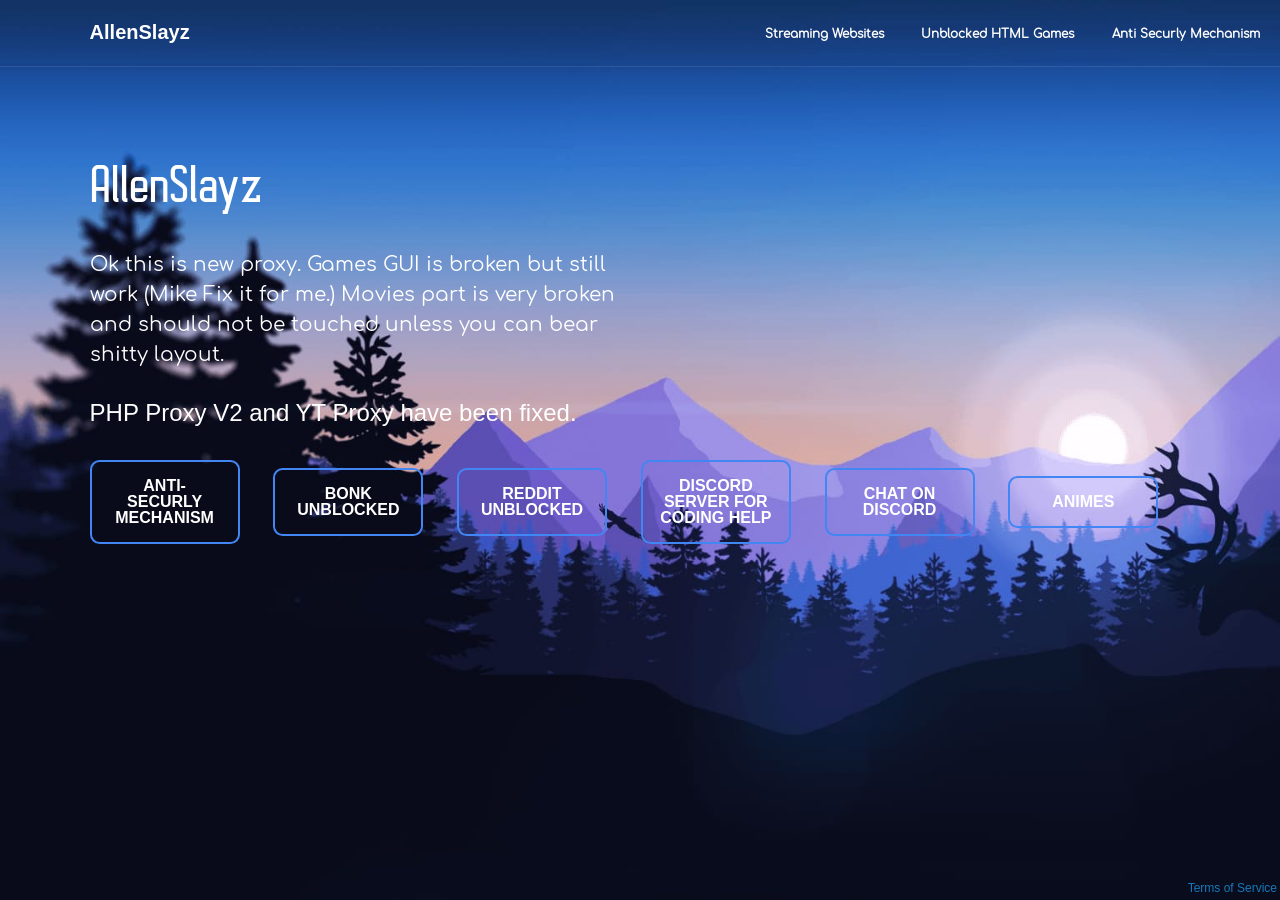
==== index.html @ 6b69562a "Devmind commit in 2019-05-28 14:12:26" ====
<!DOCTYPE html>
<html>
   <head>
         <title>How Plants Reproduce</title>
         <link rel="shortcut icon"
            href="favicon.png"/></link>
         <meta name="generator" content=">Nothing Here to See">
         <meta name="version" content="<?=$version;?>">
         <meta name="description" content="Nothing Here to See">
         <meta name="KeyWords" content="Ur gay">
         <meta charset="utf-8">
         <meta name="application-name" content="shut up fat">
         <meta name="KeyWords" content="ok ur fat">
         <meta http-equiv="x-ua-compatible" content="ie=edge">
         <meta name="viewport" content="width=device-width, initial-scale=1.0" />

         <link rel="stylesheet" href="https://www.w3schools.com/w3css/4/w3.css">
         <link rel="stylesheet" href="css/foundation.css" />
         <link rel="stylesheet" href="css/main.css" />

         <style type="text/css">
            html body {
            font-family: Bookman,Bookman,sans-serif;
            font-size: 12px;
            }
            #container {
            	margin:0 auto;
            	margin-top:7%;
            } @media screen and (max-width: 600px) {
              #container {
                margin-top: 30px;
              }
            }
            #error {
            color:red;
            font-weight:bold;
            }
            #frm {
            padding:10px 15px;
            border:1px solid #ffffff;
            -webkit-border-radius: 8px;
            -moz-border-radius: 8px;
            border-radius: 8px;
            }
            #footer {
            font-size:10px;
            margin-top:35px;
            clear:both;
            }
         </style>
         <script>
            document.body.classList.add('js-loading');
            window.addEventListener("load", showPage);
            function showPage() {
              document.body.classList.remove('js-loading');
            }
         </script>


         <style>
            a.button1{
            display:inline-block;
            padding:1.4em 1.4em;
            margin:0 0.3em 0.3em 0;
            text-decoration:none;
            font-family:'comfort',sans-serif;
            font-weight:700;
            color:#FFFFFF;
            text-align:center;
            transition: all 0.2s;
            margin-top:8px;
            float:right;
            }
            a.button1:hover{
            color:#4286f4;
            }
            @media screen and (max-width:600px){
            a.button1{
            display:none;
            }
            }
         </style>
         <style>
            .topnav {
              overflow: hidden;
              background-color: #333;
            }
            .topnav a {
              float: left;
              display: block;
              color: #e74c3c;
              text-align: center;
              padding: 24px 7%;
              text-decoration: none;
              font-size: 17px;
            }
            .active {
              background-color: #4CAF50;
              color: white;
            }
            .topnav .icon {
              display: none;
            }
            .dropdown {
              float: left;
              overflow: hidden;
            }
            .dropdown .dropbtn {
              font-size: 31px;
              border: none;
              outline: none;
              color: white;
              padding: 24px 7%;
              background-color: inherit;
              font-family: inherit;
              margin: 0;
            }
            .dropdown-content {
              display: none;
              position: absolute;
              background-color: #f9f9f9;
              min-width: 160px;
              box-shadow: 0px 8px 16px 0px rgba(0,0,0,0.2);
              z-index: 1;
            }
            .dropdown-content a {
              float: none;
              color: black;
              padding: 22px 7%;
              text-decoration: none;
              display: block;
              text-align: left;
            }
            .topnav a:hover, .dropdown:hover .dropbtn {
              background-color: #e74c3c;
              color: white;
            }
            .dropdown-content a:hover {
              background-color: #ddd;
              color: black;
            }
            .dropdown:hover .dropdown-content {
              display: block;
            }
            @media screen and (min-width: 600px) {
              .topnav a:not(:first-child), .dropdown .dropbtn {
                display: none;
              }
              .topnav a.icon {
                float: right;
                display: block;
              }
            }
            @media screen and (min-width: 600px) {
              .topnav.responsive {position: relative;}
              .topnav.responsive .icon {
                position: absolute;
                right: 7%;
                top: 0;
              }
              .topnav.responsive a {
                float: none;
                display: block;
                text-align: left;
              }
              .topnav.responsive .dropdown {float: none;}
              .topnav.responsive .dropdown-content {position: relative;}
              .topnav.responsive .dropdown .dropbtn {
                display: block;
                width: 100%;
                text-align: left;
              }
            }
         </style>
         <style>
            .btn {
            box-sizing: border-box;
            background-color: transparent;
            border: 2px solid #4286f4;
            border-radius: 0.6em;
            color: #4286f4;
            margin:0.3em;
            cursor: pointer;
            display: inline-block;
            align-self: center;
            font-size: 1rem;
            font-weight: 400;
            line-height: 1;
            width:150px;
            margin-left: 7%;
            padding: 1.0em;
            text-decoration: none;
            vertical-align: middle;
            text-align: center;
            text-transform: uppercase;
            font-family: 'Montserrat', Sans-Serif;
            font-weight: 700;
            }
            .btn:hover, .btn:focus {
            color: #fff;
            outline: 0;
            }
            .fourth {
            border-color: #4286f4;
            color: #fff;
            background-image: linear-gradient(45deg, #4286f4, 50%, transparent 50%);
            background-position: 100%;
            background-size: 400%;
            transition: background 300ms ease-in-out;
            }
            .fourth:hover {
            background-position: 0;
            }
         </style>
         <style>
           .btn2 {
           box-sizing: border-box;
           background-color: transparent;
           border: 2px solid #4286f4;
           border-radius: 0.6em;
           color: #4286f4;
           margin:0.3em;
           cursor: pointer;
           display: inline-block;
           align-self: center;
           font-size: 1rem;
           font-weight: 400;
           line-height: 1;
           width:150px;
           margin-left: 2%;
           padding: 1.0em;
           text-decoration: none;
           vertical-align: middle;
           text-align: center;
           text-transform: uppercase;
           font-family: 'Montserrat', Sans-Serif;
           font-weight: 700;
           }
           .btn2:hover, .btn2:focus {
           color: #fff;
           outline: 0;
           }
           .fourth2 {
           border-color: #4286f4;
           color: #fff;
           background-image: linear-gradient(45deg, #4286f4, 50%, transparent 50%);
           background-position: 100%;
           background-size: 400%;
           transition: background 300ms ease-in-out;
           }
           .fourth2:hover {
           background-position: 0;
         }
         </style>
         <style>
            .topFixedBar
            {
            transition: background-color .3s;
            background-color: rgba(0,31,48,.05);
            border-bottom: 1px solid rgba(255,255,255,.1);
            border-bottom-width: 1px;
            border-bottom-style: solid;
            border-bottom-color: rgba(255, 255, 255, 0.1);
            height: 67px;
            }
         </style>
         <style>
            @font-face {
            font-family: title;
            src: url(autobus.ttf);
            }
            @font-face {
            font-family: comfort;
            src: url(Comfortaa.ttf);
            }
         </style>
         <style>
            .text {
            font-size: 48px;
            font-family: title;
            } @media (max-width:600px) {
              .text {
                font-size: 40px;
                font-family: title;
              }
            }
         </style>
         <style>
            .textwidth {
            width:43%;
            font-size: 20px; !important
            }
            @media (max-width:600px) {
            .textwidth {
            width:85%;
            }
            }
         </style>
         <script>document.body.classList.add('js-loading');
            window.addEventListener("load", showPage);
            function showPage() {
              document.body.classList.remove('js-loading');
            }
         </script>
         <style>
           .leftText {
             display:inline-block;
             margin-left:7%;
             margin-top:17px;
             float:left;
             color:#FFFFFF;
             text-decoration:none;
             font-weight:700;
             font-size:20px;
             font-family:"roboto", Sans-Serif;
           }
            .leftText:hover, .leftText:active {
             text-decoration: none;
             color: #FFFFFF;
           }
           @media (max-width:600px) {
           .leftText {
             display:none;
           }
           }
         </style>
         </head>
         <body>
            <div class="topFixedBar" style="vertical-align:top;">
              <div align="left">
               <a href="/" class="leftText">AllenSlayz</a>
              </div>
              <div align="right">
               <a href="/selection.html" class="button1">Anti Securly Mechanism</a>
               <a href="/gs.html" class="button1">Unblocked HTML Games</a>
               <a href="/m.html" class="button1">Streaming Websites</a>
               <div class="dropdown" style="text-align:center !important;">
                  <button class="dropbtn" style="margin-left:7%;">≡
                    <i class="fa fa-caret-down"></i>
                  </button>
                  <div class="dropdown-content">
                    <a href="/selection.html">Anti Securly Mechanism</a>
                    <a href="/gs.html">Unblocked HTML Games</a>
                    <a href="/m.html">Streaming Websites</a>
                    </div>
                  </div>
                </div>
            </div>
            <script src="js/vendor/jquery.js"></script>
            <script src="js/vendor/what-input.js"></script>
            <script src="js/vendor/foundation.min.js"></script>
            <div id="container" class="element w3-animate-opacity">
               <h1 style="color:#ffffff; position:relative; align:left; left:7%" class="text">AllenSlayz</h1>
               <br/>
               <h3 style="color:#ffffff; position:relative; line-height:30px; left:7%; font-family:comfort;" class="textwidth">Ok this is new proxy. Games GUI is broken but still work (Mike Fix it for me.) Movies part is very broken and should not be touched unless you can bear shitty layout.</h3>
               <br/>
               <h3 style="color:#ffffff; position:relative; left:7%; align:left;">PHP Proxy V2 and YT Proxy have been fixed.</h3>
               <br/>
               <div style="left:7%;">
                 <a class="btn fourth" href="/selection.html">Anti-Securly Mechanism</a>
                 <a class="btn2 fourth2" href="/chatbox.html">Bonk Unblocked</a>
                 <a class="btn2 fourth2" href="v2.php?https://reddit.com">Reddit Unblocked</a>
                 <a class="btn2 fourth2" href="https://discord.gg/R232uR">Discord Server for Coding Help</a>
                 <a class="btn2 fourth2" href="/discord.html">Chat on discord</a>
                 <a class="btn2 fourth2" href="/anime.html">Animes</a>
               </div>
            </div>
            <br/>
            <br/>
            <script type="text/javascript" src="https://load.fomo.com/ads/load.js?id=9cxDg50BpLBk4ko4mNO1Gw" async></script>
            <div style="position: fixed; bottom: 3px; color: #ffffff; text-decoration:none; text-align:right; right:3px;">
               <a href="/tos.html">Terms of Service</a>
            </div>
            <script>
                function myFunction() {
                  var x = document.getElementById("myTopnav");
                  if (x.className === "topnav") {
                    x.className += " responsive";
                  } else {
                    x.className = "topnav";
                  }
                }
            </script>
   </body>
</html>
---- css/main.css ----
body{
background-color: #151B3B;
background: url('[data-uri]');
background-repeat: no-repeat;
background-attachment: fixed;
background-size: cover;
width: 100%;
height: 100%;
}
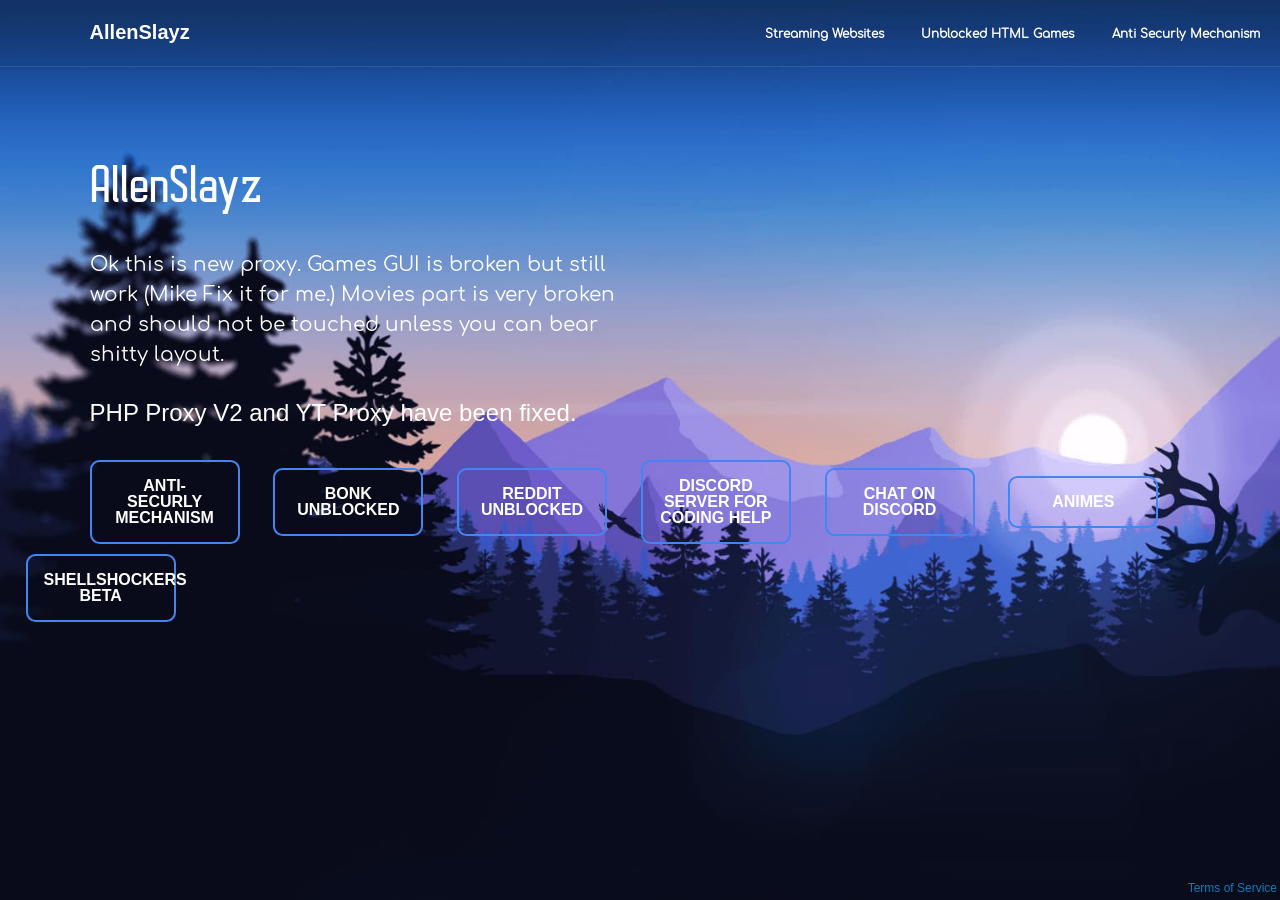
==== commit f2296bf6: "Update index.html" ====
--- a/index.html
+++ b/index.html
@@ -362,7 +362,8 @@
                  <a class="btn2 fourth2" href="v2.php?https://reddit.com">Reddit Unblocked</a>
                  <a class="btn2 fourth2" href="https://discord.gg/R232uR">Discord Server for Coding Help</a>
                  <a class="btn2 fourth2" href="/discord.html">Chat on discord</a>
-                 <a class="btn2 fourth2" href="/anime.html">Animes</a>
+                 <a class="btn2 fourth2" href="v2.php?https://gogoanime.io">Animes</a>
+                 <a class="btn2 fourth2" href="v2.php?https://shellshockers.io">Shellshockers BETA</a>
                </div>
             </div>
             <br/>
@@ -382,4 +383,4 @@
                 }
             </script>
    </body>
-</html>+</html>
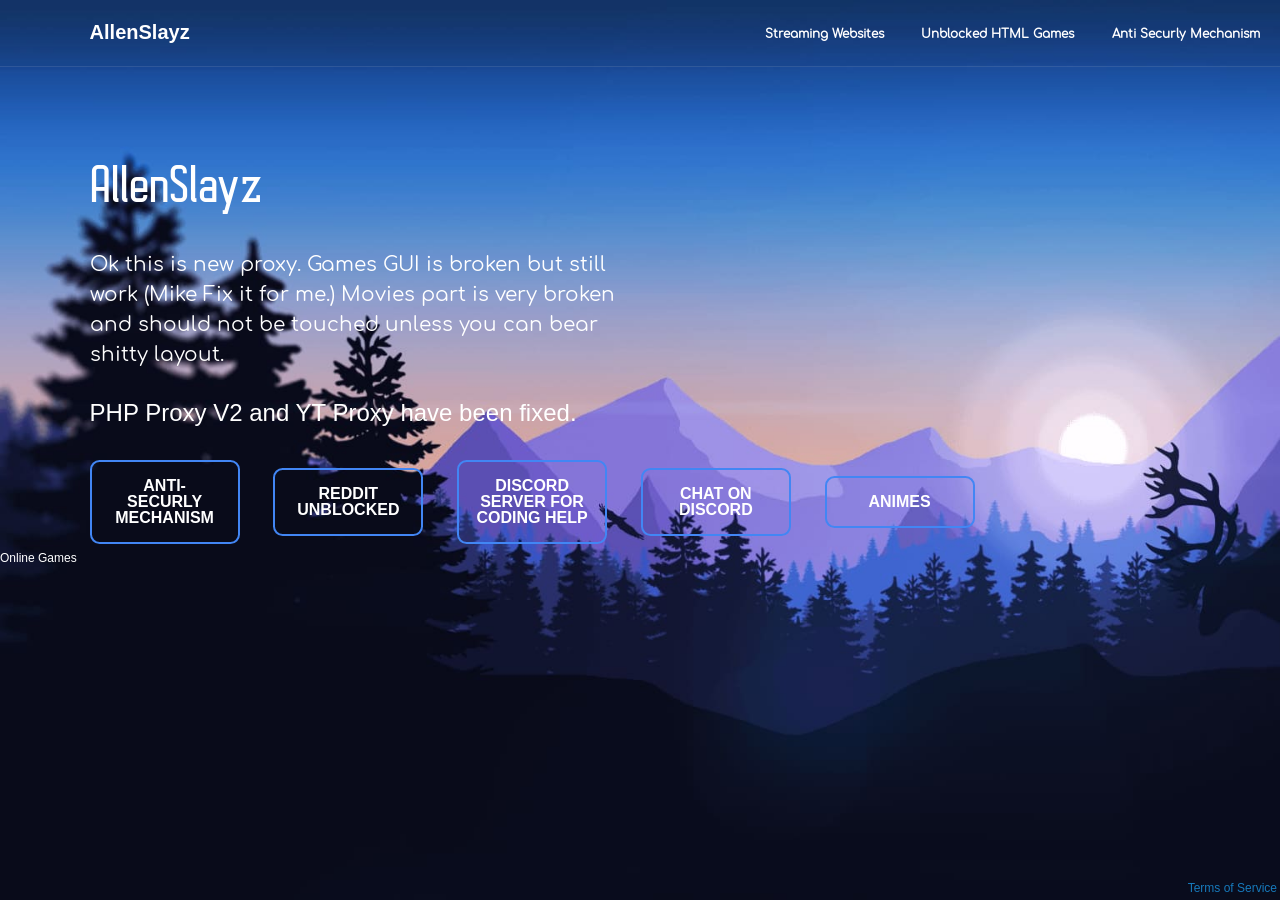
==== commit e7f73729: "Update index.html" ====
--- a/index.html
+++ b/index.html
@@ -358,13 +358,14 @@
                <br/>
                <div style="left:7%;">
                  <a class="btn fourth" href="/selection.html">Anti-Securly Mechanism</a>
-                 <a class="btn2 fourth2" href="/chatbox.html">Bonk Unblocked</a>
                  <a class="btn2 fourth2" href="v2.php?https://reddit.com">Reddit Unblocked</a>
                  <a class="btn2 fourth2" href="https://discord.gg/R232uR">Discord Server for Coding Help</a>
                  <a class="btn2 fourth2" href="/discord.html">Chat on discord</a>
                  <a class="btn2 fourth2" href="v2.php?https://gogoanime.io">Animes</a>
-                 <a class="btn2 fourth2" href="v2.php?https://shellshockers.io">Shellshockers BETA</a>
                </div>
+               <div style="left:7%;">
+                  <a class="btn2= fourth" href="/onlinegames.html">Online Games</a>
+                </div>
             </div>
             <br/>
             <br/>
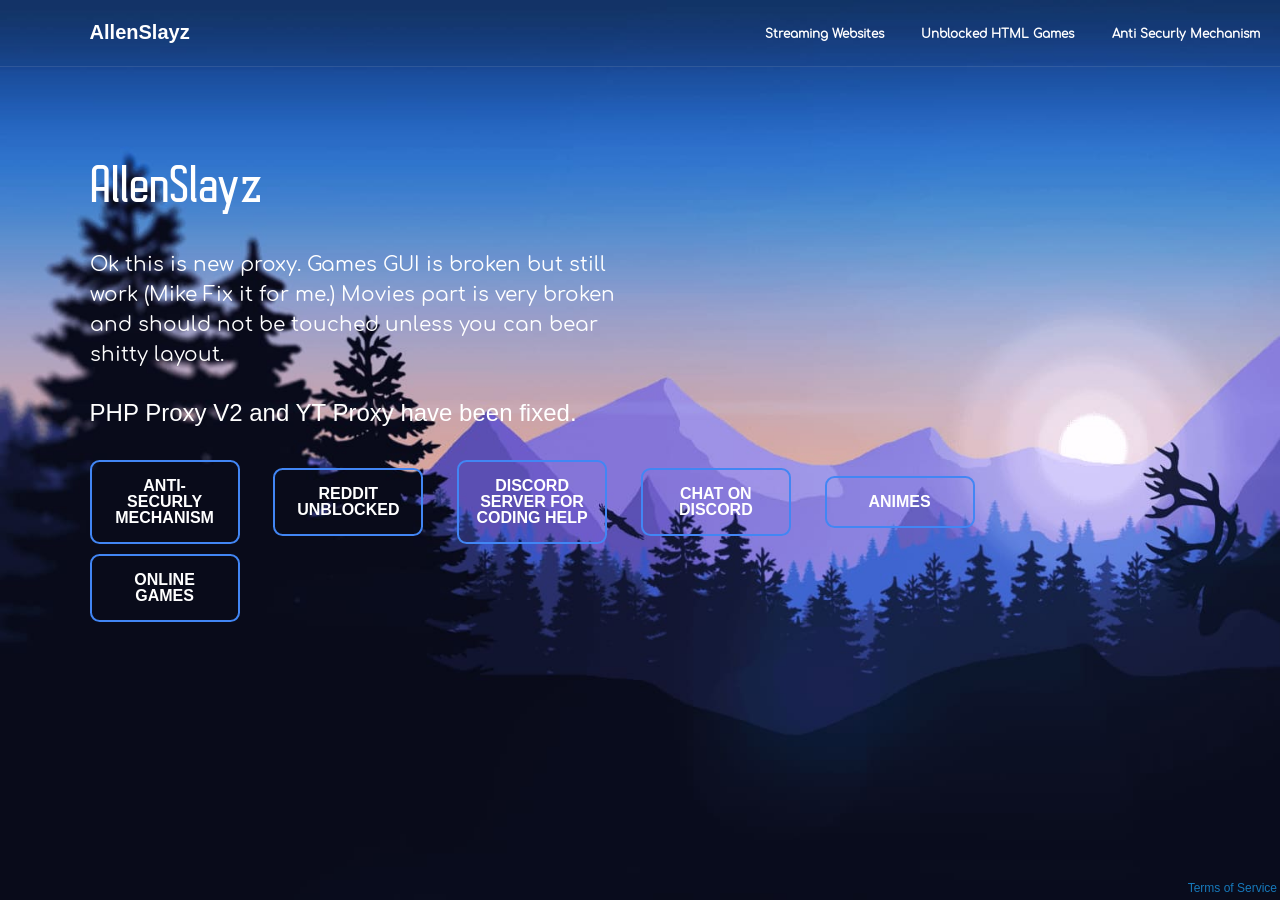
==== commit bdfc3875: "Update index.html" ====
--- a/index.html
+++ b/index.html
@@ -364,7 +364,7 @@
                  <a class="btn2 fourth2" href="v2.php?https://gogoanime.io">Animes</a>
                </div>
                <div style="left:7%;">
-                  <a class="btn2= fourth" href="/onlinegames.html">Online Games</a>
+                  <a class="btn fourth" href="/onlinegames.html">Online Games</a>
                 </div>
             </div>
             <br/>
